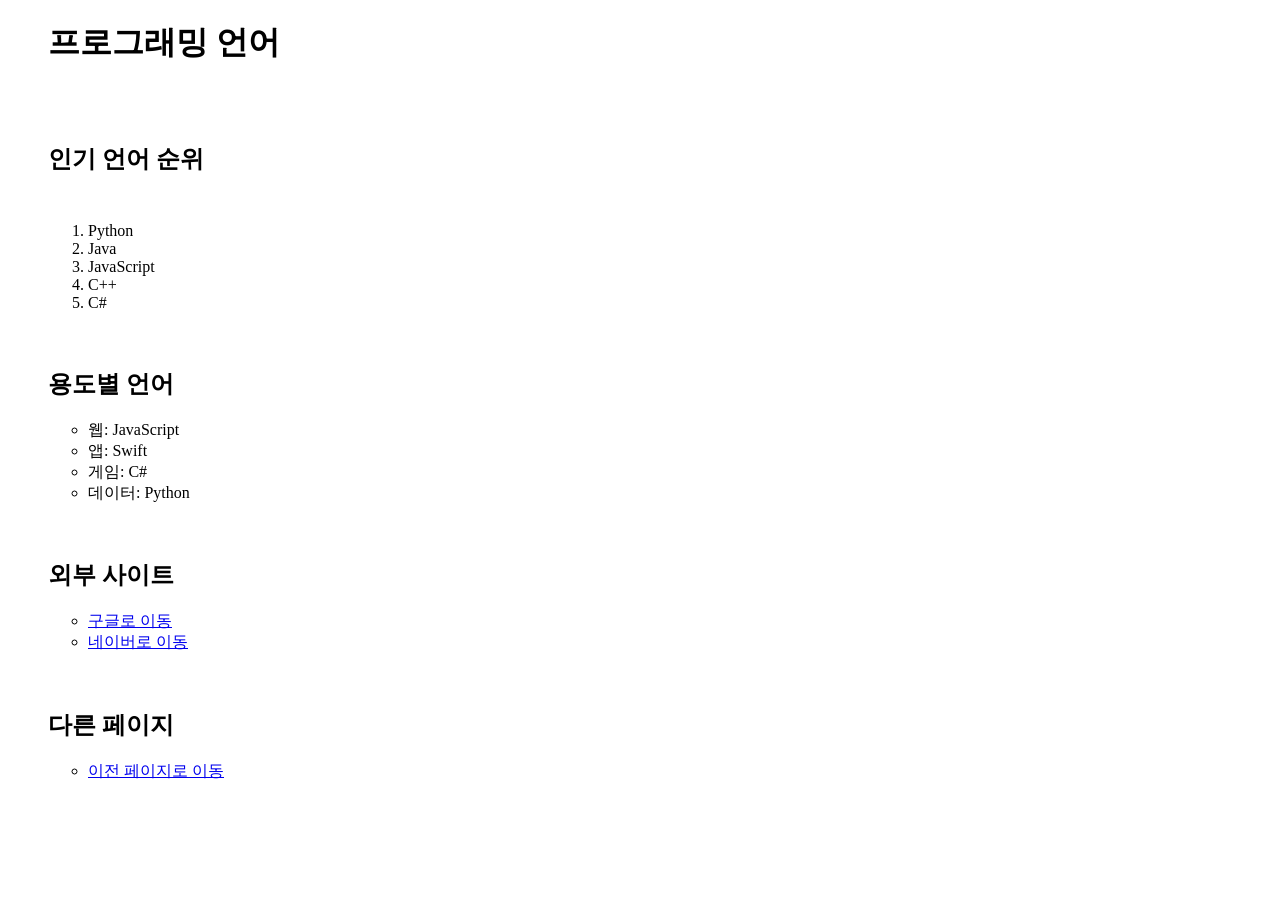
==== index2.html @ 9c8f5500 "링크 연결" ====
<!DOCTYPE html>
<html lang="en">
<head>
    <meta charset="UTF-8">
    <meta name="viewport" content="width=device-width, initial-scale=1.0">
    <title>Document</title>
</head>
<ol>
    <h1>프로그래밍 언어</h1><br><br>
    <h2>인기 언어 순위<br><br></h2>
    <ol>
        <li>Python</li>
        <li>Java</li>
        <li>JavaScript</li>
        <li>C++</li>
        <li>C#</li>
    </ol><br><br>

    <h2>용도별 언어</h2>
    <ul>
        <li>웹: JavaScript</li>
        <li>앱: Swift</li>
        <li>게임: C#</li>
        <li>데이터: Python</li>
    </ul><br><br>

    <h2>외부 사이트</h2>
    <ul>
        <li><a = href="https://www.google.com/">구글로 이동</a></li>
        <li><a = href="https://www.naver.com/">네이버로 이동</a></li>
    </ul><br><br>

    <h2>다른 페이지</h2>
    <ul>
        <li><a = href="index.html">이전 페이지로 이동</a></li>
    </ul>




</body>
</html>
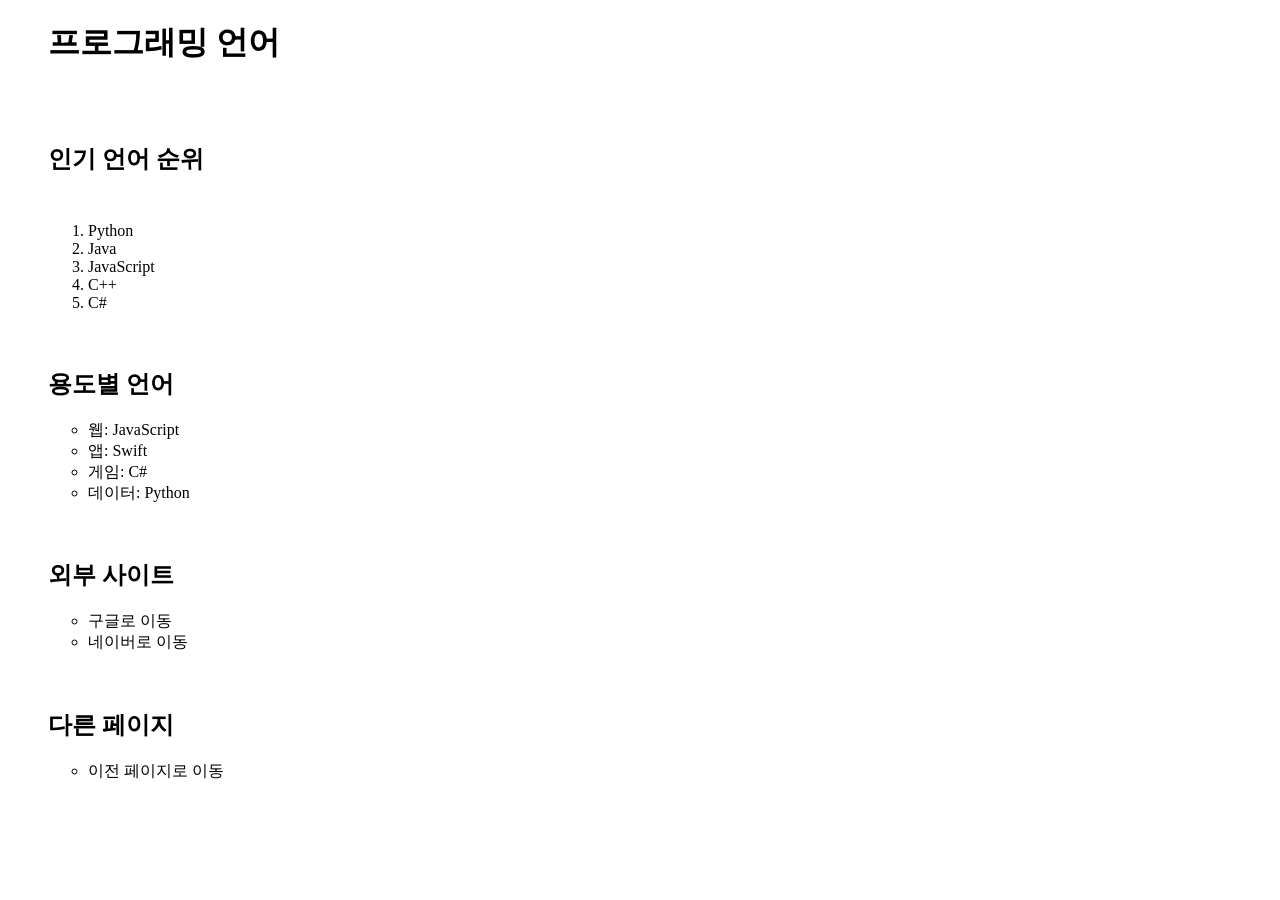
==== commit 840c60b3: "introduce.html" ====
--- a/index2.html
+++ b/index2.html
@@ -1,5 +1,6 @@
 <!DOCTYPE html>
 <html lang="en">
+
 <head>
     <meta charset="UTF-8">
     <meta name="viewport" content="width=device-width, initial-scale=1.0">
@@ -26,17 +27,18 @@
 
     <h2>외부 사이트</h2>
     <ul>
-        <li><a = href="https://www.google.com/">구글로 이동</a></li>
-        <li><a = href="https://www.naver.com/">네이버로 이동</a></li>
+        <li><a=href="https://www.google.com/">구글로 이동</a></li>
+        <li><a=href="https://www.naver.com/">네이버로 이동</a></li>
     </ul><br><br>
 
     <h2>다른 페이지</h2>
     <ul>
-        <li><a = href="index.html">이전 페이지로 이동</a></li>
+        <li><a=href="index.html">이전 페이지로 이동</a></li>
     </ul>
 
 
 
 
-</body>
+    </body>
+
 </html>
